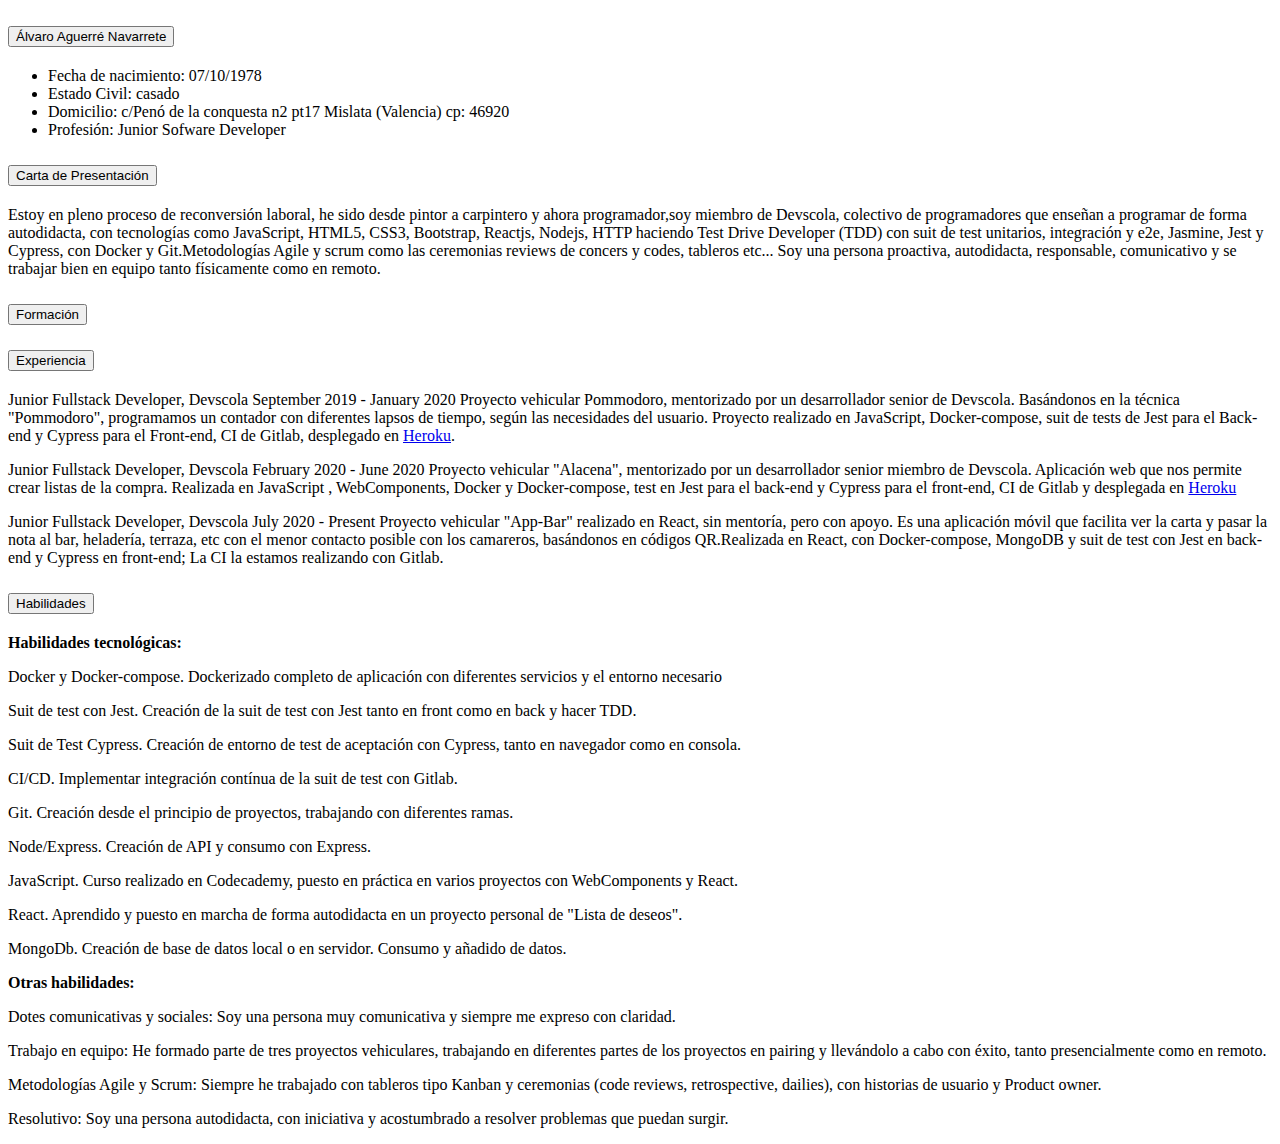
==== index.html @ 5b8e3fb8 "Add more info to the README.md" ====
<!DOCTYPE html>
<html lang="en">
<head>
  <meta charset="UTF-8">
  <meta name="viewport" content="width=device-width, initial-scale=1.0">
  <meta name="viewport" content="width=device-width, initial-scale=1.0">
  <title>Curriculum Vitae</title>

  <link href="https://cdn.jsdelivr.net/npm/bootstrap@5.0.0-beta1/dist/css/bootstrap.min.css" rel="stylesheet" integrity="sha384-giJF6kkoqNQ00vy+HMDP7azOuL0xtbfIcaT9wjKHr8RbDVddVHyTfAAsrekwKmP1" crossorigin="anonymous">
  <link href="./css/style.css" rel="stylesheet" type="text/css">
</head>
<body>
  
  <div class="container">
    <div class="accordion" id="accordionExample">
      <div class="accordion-item">
        <h2 class="accordion-header" id="headingOne">
          <button class="accordion-button " type="button" data-bs-toggle="collapse" data-bs-target="#collapseOne" aria-expanded="false" aria-controls="collapseOne">
            Álvaro Aguerré Navarrete
          </button>
        </h2>
        <div id="collapseOne" class="accordion-collapse collapse" aria-labelledby="headingOne" data-bs-parent="#accordionExample">
          <div class="accordion-body">
          <ul>
            <li>Fecha de nacimiento: 07/10/1978</li>
            <li>Estado Civil: casado</li>
            <li>Domicilio: c/Penó de la conquesta n2 pt17 Mislata (Valencia) cp: 46920</li>
            <li>Profesión: Junior Sofware Developer</li>
          </ul>         
          </div>
        </div>
      </div>
      <div class="accordion-item">
        <h2 class="accordion-header" id="headingTwo">
          <button class="accordion-button collapsed" type="button" data-bs-toggle="collapse" data-bs-target="#collapseTwo" aria-expanded="false" aria-controls="collapseTwo">
            Carta de Presentación
          </button>
        </h2>
        <div id="collapseTwo" class="accordion-collapse collapse" aria-labelledby="headingTwo" data-bs-parent="#accordionExample">
          <div class="accordion-body">
            <p>
              Estoy en pleno proceso de reconversión laboral, he sido desde pintor a carpintero y ahora programador,soy miembro de Devscola, colectivo de programadores que enseñan a programar de forma autodidacta,
              con tecnologías como JavaScript, HTML5, CSS3, Bootstrap, Reactjs, Nodejs, HTTP haciendo Test Drive Developer (TDD) con suit de test unitarios, integración y e2e, Jasmine, Jest y Cypress,
              con Docker y Git.Metodologías Agile y scrum como las ceremonias reviews de concers y codes, tableros etc... Soy una persona proactiva, autodidacta, responsable, comunicativo y se trabajar bien en equipo tanto físicamente como en remoto.
            </p> 
          </div>
        </div>
      </div>
      <div class="accordion-item">
        <h2 class="accordion-header" id="headingThree">
          <button class="accordion-button collapsed" type="button" data-bs-toggle="collapse" data-bs-target="#collapseThree" aria-expanded="false" aria-controls="collapseThree">
            Formación
          </button>
        </h2>
        <div id="collapseThree" class="accordion-collapse collapse" aria-labelledby="headingThree" data-bs-parent="#accordionExample">
          <div class="accordion-body">
            <p></p>
          </div>
        </div>
      </div>
      <div class="accordion-item">
        <h2 class="accordion-header" id="headingFour">
          <button class="accordion-button collapsed" type="button" data-bs-toggle="collapse" data-bs-target="#collapseFour" aria-expanded="false" aria-controls="collapseFour">
            Experiencia
          </button>
        </h2>
        <div id="collapseFour" class="accordion-collapse collapse" aria-labelledby="headingFour" data-bs-parent="#accordionExample">
          <div class="accordion-body">
            <p>
              Junior Fullstack Developer, Devscola September 2019 - January 2020
              Proyecto vehicular Pommodoro, mentorizado por un desarrollador senior de Devscola.
              Basándonos en la técnica "Pommodoro", programamos un contador con diferentes
              lapsos de tiempo, según las necesidades del usuario.
              Proyecto realizado en JavaScript, Docker-compose, suit de tests de Jest para
              el Back-end y Cypress para el Front-end, CI de Gitlab, desplegado en  <a href="https://app-squadpomodoro.herokuapp.com/">Heroku</a>.
            </p>         
            <p>
              Junior Fullstack Developer, Devscola February 2020 - June 2020
              Proyecto vehicular "Alacena", mentorizado por un desarrollador senior miembro de Devscola.
              Aplicación web que nos permite crear listas de la compra. Realizada en JavaScript ,
              WebComponents, Docker y Docker-compose, test en Jest para el back-end y Cypress para el front-end, CI de Gitlab y desplegada en
              <a href="https://alacenakillers-app.herokuapp.com/">Heroku</a>
            </p>
            <p>
              Junior Fullstack Developer, Devscola July 2020 - Present
              Proyecto vehicular "App-Bar" realizado en React, sin mentoría, pero con apoyo.
              Es una aplicación móvil que facilita ver la carta y pasar la nota al bar, heladería, terraza, etc con
              el menor contacto posible con los camareros, basándonos en códigos QR.Realizada en React, con Docker-compose,
              MongoDB y suit de test con Jest en back-end y Cypress en front-end; La CI la estamos realizando con Gitlab.
            </p>
          </div>
        </div>
      </div>
      <div class="accordion-item">
        <h2 class="accordion-header" id="headingFive">
          <button class="accordion-button collapsed" type="button" data-bs-toggle="collapse" data-bs-target="#collapseFive" aria-expanded="false" aria-controls="collapseFive">
            Habilidades
          </button>
        </h2>
        <div id="collapseFive" class="accordion-collapse collapse" aria-labelledby="headingFive" data-bs-parent="#accordionExample">
          <div class="accordion-body">
            <div>
              <strong>Habilidades tecnológicas:</strong><br>
              <p>Docker y Docker-compose. Dockerizado completo de aplicación con diferentes servicios y el entorno necesario</p>
              <p>Suit de test con Jest. Creación de la suit de test con Jest tanto en front como en back y hacer TDD.</p>
              <p>Suit de Test Cypress. Creación de entorno de test de aceptación con Cypress, tanto en navegador como en consola.</p>
              <p>CI/CD. Implementar integración contínua de la suit de test con Gitlab.</p>
              <p>Git. Creación desde el principio de proyectos, trabajando con diferentes ramas.</p>
              <p>Node/Express. Creación de API y consumo con Express.</p>
              <p>JavaScript. Curso realizado en Codecademy, puesto en práctica en varios proyectos con WebComponents y React.</p>
              <p>React. Aprendido y puesto en marcha de forma autodidacta en un proyecto personal de "Lista de deseos".</p>
              <p>MongoDb. Creación de base de datos local o en servidor. Consumo y añadido de datos.</p></p>
            </div>
            <div>
              <strong>Otras habilidades:</strong><br>
              <p>Dotes comunicativas y sociales: Soy una persona muy comunicativa y siempre me expreso con claridad.</p>
              <p>Trabajo en equipo: He formado parte de tres proyectos vehiculares, trabajando en diferentes partes de los proyectos en pairing y llevándolo a cabo con éxito, tanto presencialmente como en remoto.</p>
              <p>Metodologías Agile y Scrum: Siempre he trabajado con tableros tipo Kanban y ceremonias (code reviews, retrospective, dailies), con historias de usuario y Product owner.</p>
              <p>Resolutivo: Soy una persona autodidacta, con iniciativa y acostumbrado a resolver problemas que puedan surgir.</p>
            </div>
          </div>
        </div>
      </div>

    </div> 

  <script src="https://cdn.jsdelivr.net/npm/@popperjs/core@2.5.4/dist/umd/popper.min.js" integrity="sha384-q2kxQ16AaE6UbzuKqyBE9/u/KzioAlnx2maXQHiDX9d4/zp8Ok3f+M7DPm+Ib6IU" crossorigin="anonymous"></script>
  <script src="https://cdn.jsdelivr.net/npm/bootstrap@5.0.0-beta1/dist/js/bootstrap.min.js" integrity="sha384-pQQkAEnwaBkjpqZ8RU1fF1AKtTcHJwFl3pblpTlHXybJjHpMYo79HY3hIi4NKxyj" crossorigin="anonymous"></script>
</body>
</html>
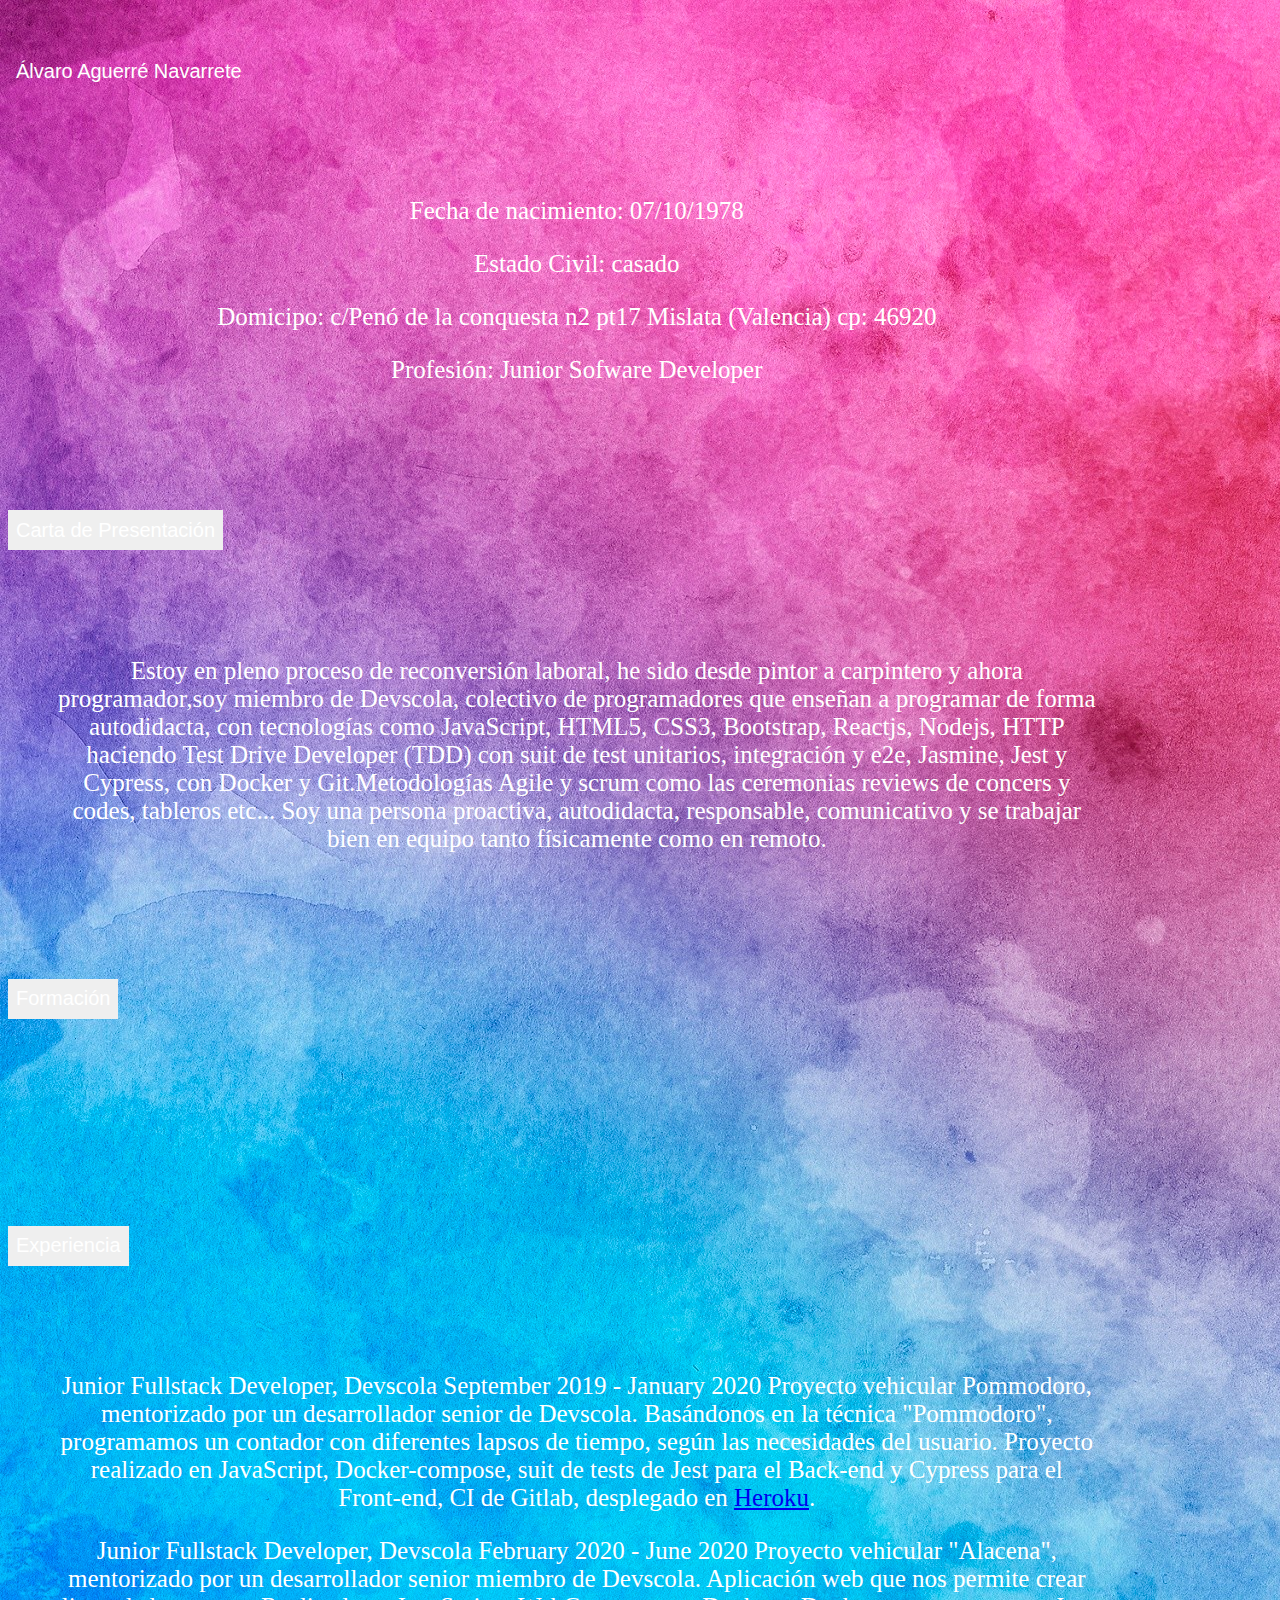
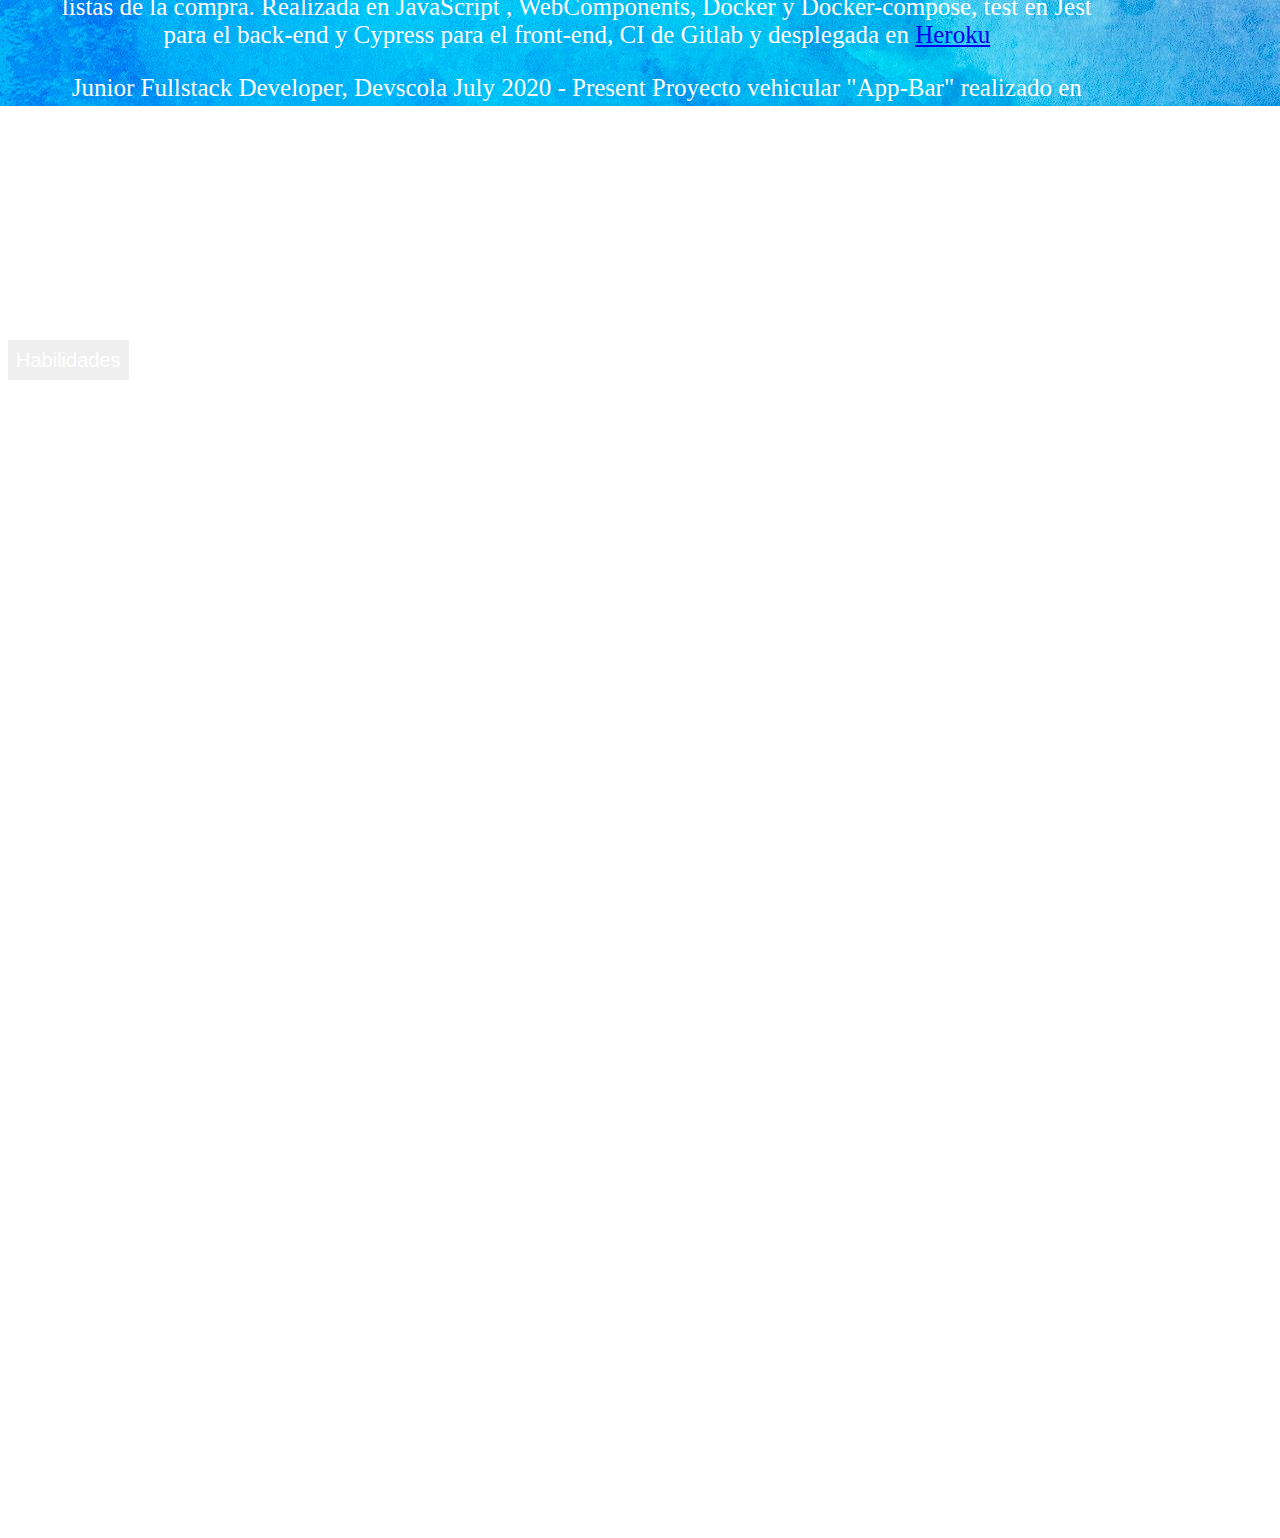
==== commit f5304eae: "Change background image" ====
--- a/index.html
+++ b/index.html
@@ -21,12 +21,12 @@
         </h2>
         <div id="collapseOne" class="accordion-collapse collapse" aria-labelledby="headingOne" data-bs-parent="#accordionExample">
           <div class="accordion-body">
-          <ul>
-            <li>Fecha de nacimiento: 07/10/1978</li>
-            <li>Estado Civil: casado</li>
-            <li>Domicilio: c/Penó de la conquesta n2 pt17 Mislata (Valencia) cp: 46920</li>
-            <li>Profesión: Junior Sofware Developer</li>
-          </ul>         
+          
+            <p>Fecha de nacimiento: 07/10/1978</p>
+            <p>Estado Civil: casado</p>
+            <p>Domicipo: c/Penó de la conquesta n2 pt17 Mislata (Valencia) cp: 46920</p>
+            <p>Profesión: Junior Sofware Developer</p>
+                  
           </div>
         </div>
       </div>
--- a/css/style.css
+++ b/css/style.css
@@ -0,0 +1,87 @@
+body {
+  background-image: url(/img/acuarelas.jpeg);
+  background-size: auto ;
+  background-repeat: no-repeat;
+
+  font-size: 25px;
+}
+
+@media screen and (max-width:600px) {
+  body {
+    font-size: 10px;
+  }
+}
+
+.container {
+  max-width: 90%;
+  height: auto;
+}
+
+#accordionExample {
+  color:white;
+}
+
+.accordion-button {
+  flex-direction: column;
+  align-items: center;
+
+  margin-top: 1em;
+  height: 2em;
+  color: white;
+  text-align: center;
+  font-size: 20px;
+
+}
+
+.accordion-body {
+  padding: 2em;
+}
+
+.accordion-button {
+  border-color: transparent;
+}
+
+p {
+  flex-direction: column;
+  align-items: center;
+}
+
+.accordion-button:not(.collapsed) {
+ /* color:black; */
+ background-color: transparent;
+}
+
+.accordion-button:focus {
+  border-color: transparent;
+  box-shadow: transparent;
+}
+
+.accordion-button::after {
+  width: 0em;
+}
+
+.accordion-collapse {
+  border: none;
+}
+
+#collapseOne {
+  text-align: center;
+}
+
+#collapseTwo {
+  text-align: center;
+}
+#collapseThree {
+  text-align: center;
+}
+#collapseFour {
+  text-align: center;
+}
+
+#collapseFive {
+  text-align: center;
+}
+
+.accordion-body {
+  border-color: transparent;
+}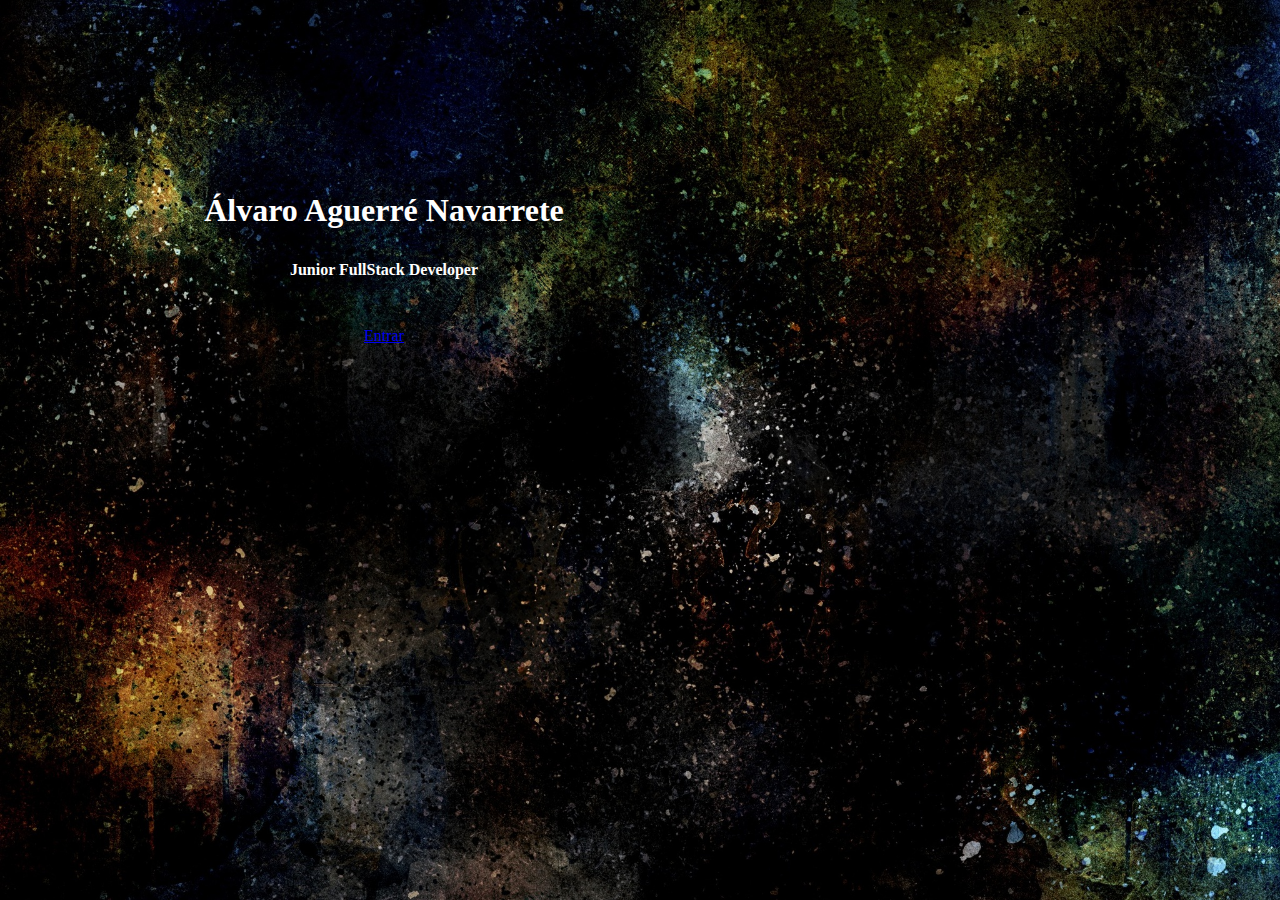
==== commit cb40f1bf: "Add home view" ====
--- a/index.html
+++ b/index.html
@@ -3,128 +3,17 @@
 <head>
   <meta charset="UTF-8">
   <meta name="viewport" content="width=device-width, initial-scale=1.0">
-  <meta name="viewport" content="width=device-width, initial-scale=1.0">
   <title>Curriculum Vitae</title>
 
   <link href="https://cdn.jsdelivr.net/npm/bootstrap@5.0.0-beta1/dist/css/bootstrap.min.css" rel="stylesheet" integrity="sha384-giJF6kkoqNQ00vy+HMDP7azOuL0xtbfIcaT9wjKHr8RbDVddVHyTfAAsrekwKmP1" crossorigin="anonymous">
-  <link href="./css/style.css" rel="stylesheet" type="text/css">
+  <link href="css/style.css" rel="stylesheet" type="text/css">
+  <link href="css/normalize.css" rel="stylesheet" type="text/css">
 </head>
 <body>
-  
   <div class="container">
-    <div class="accordion" id="accordionExample">
-      <div class="accordion-item">
-        <h2 class="accordion-header" id="headingOne">
-          <button class="accordion-button " type="button" data-bs-toggle="collapse" data-bs-target="#collapseOne" aria-expanded="false" aria-controls="collapseOne">
-            Álvaro Aguerré Navarrete
-          </button>
-        </h2>
-        <div id="collapseOne" class="accordion-collapse collapse" aria-labelledby="headingOne" data-bs-parent="#accordionExample">
-          <div class="accordion-body">
-          
-            <p>Fecha de nacimiento: 07/10/1978</p>
-            <p>Estado Civil: casado</p>
-            <p>Domicipo: c/Penó de la conquesta n2 pt17 Mislata (Valencia) cp: 46920</p>
-            <p>Profesión: Junior Sofware Developer</p>
-                  
-          </div>
-        </div>
-      </div>
-      <div class="accordion-item">
-        <h2 class="accordion-header" id="headingTwo">
-          <button class="accordion-button collapsed" type="button" data-bs-toggle="collapse" data-bs-target="#collapseTwo" aria-expanded="false" aria-controls="collapseTwo">
-            Carta de Presentación
-          </button>
-        </h2>
-        <div id="collapseTwo" class="accordion-collapse collapse" aria-labelledby="headingTwo" data-bs-parent="#accordionExample">
-          <div class="accordion-body">
-            <p>
-              Estoy en pleno proceso de reconversión laboral, he sido desde pintor a carpintero y ahora programador,soy miembro de Devscola, colectivo de programadores que enseñan a programar de forma autodidacta,
-              con tecnologías como JavaScript, HTML5, CSS3, Bootstrap, Reactjs, Nodejs, HTTP haciendo Test Drive Developer (TDD) con suit de test unitarios, integración y e2e, Jasmine, Jest y Cypress,
-              con Docker y Git.Metodologías Agile y scrum como las ceremonias reviews de concers y codes, tableros etc... Soy una persona proactiva, autodidacta, responsable, comunicativo y se trabajar bien en equipo tanto físicamente como en remoto.
-            </p> 
-          </div>
-        </div>
-      </div>
-      <div class="accordion-item">
-        <h2 class="accordion-header" id="headingThree">
-          <button class="accordion-button collapsed" type="button" data-bs-toggle="collapse" data-bs-target="#collapseThree" aria-expanded="false" aria-controls="collapseThree">
-            Formación
-          </button>
-        </h2>
-        <div id="collapseThree" class="accordion-collapse collapse" aria-labelledby="headingThree" data-bs-parent="#accordionExample">
-          <div class="accordion-body">
-            <p></p>
-          </div>
-        </div>
-      </div>
-      <div class="accordion-item">
-        <h2 class="accordion-header" id="headingFour">
-          <button class="accordion-button collapsed" type="button" data-bs-toggle="collapse" data-bs-target="#collapseFour" aria-expanded="false" aria-controls="collapseFour">
-            Experiencia
-          </button>
-        </h2>
-        <div id="collapseFour" class="accordion-collapse collapse" aria-labelledby="headingFour" data-bs-parent="#accordionExample">
-          <div class="accordion-body">
-            <p>
-              Junior Fullstack Developer, Devscola September 2019 - January 2020
-              Proyecto vehicular Pommodoro, mentorizado por un desarrollador senior de Devscola.
-              Basándonos en la técnica "Pommodoro", programamos un contador con diferentes
-              lapsos de tiempo, según las necesidades del usuario.
-              Proyecto realizado en JavaScript, Docker-compose, suit de tests de Jest para
-              el Back-end y Cypress para el Front-end, CI de Gitlab, desplegado en  <a href="https://app-squadpomodoro.herokuapp.com/">Heroku</a>.
-            </p>         
-            <p>
-              Junior Fullstack Developer, Devscola February 2020 - June 2020
-              Proyecto vehicular "Alacena", mentorizado por un desarrollador senior miembro de Devscola.
-              Aplicación web que nos permite crear listas de la compra. Realizada en JavaScript ,
-              WebComponents, Docker y Docker-compose, test en Jest para el back-end y Cypress para el front-end, CI de Gitlab y desplegada en
-              <a href="https://alacenakillers-app.herokuapp.com/">Heroku</a>
-            </p>
-            <p>
-              Junior Fullstack Developer, Devscola July 2020 - Present
-              Proyecto vehicular "App-Bar" realizado en React, sin mentoría, pero con apoyo.
-              Es una aplicación móvil que facilita ver la carta y pasar la nota al bar, heladería, terraza, etc con
-              el menor contacto posible con los camareros, basándonos en códigos QR.Realizada en React, con Docker-compose,
-              MongoDB y suit de test con Jest en back-end y Cypress en front-end; La CI la estamos realizando con Gitlab.
-            </p>
-          </div>
-        </div>
-      </div>
-      <div class="accordion-item">
-        <h2 class="accordion-header" id="headingFive">
-          <button class="accordion-button collapsed" type="button" data-bs-toggle="collapse" data-bs-target="#collapseFive" aria-expanded="false" aria-controls="collapseFive">
-            Habilidades
-          </button>
-        </h2>
-        <div id="collapseFive" class="accordion-collapse collapse" aria-labelledby="headingFive" data-bs-parent="#accordionExample">
-          <div class="accordion-body">
-            <div>
-              <strong>Habilidades tecnológicas:</strong><br>
-              <p>Docker y Docker-compose. Dockerizado completo de aplicación con diferentes servicios y el entorno necesario</p>
-              <p>Suit de test con Jest. Creación de la suit de test con Jest tanto en front como en back y hacer TDD.</p>
-              <p>Suit de Test Cypress. Creación de entorno de test de aceptación con Cypress, tanto en navegador como en consola.</p>
-              <p>CI/CD. Implementar integración contínua de la suit de test con Gitlab.</p>
-              <p>Git. Creación desde el principio de proyectos, trabajando con diferentes ramas.</p>
-              <p>Node/Express. Creación de API y consumo con Express.</p>
-              <p>JavaScript. Curso realizado en Codecademy, puesto en práctica en varios proyectos con WebComponents y React.</p>
-              <p>React. Aprendido y puesto en marcha de forma autodidacta en un proyecto personal de "Lista de deseos".</p>
-              <p>MongoDb. Creación de base de datos local o en servidor. Consumo y añadido de datos.</p></p>
-            </div>
-            <div>
-              <strong>Otras habilidades:</strong><br>
-              <p>Dotes comunicativas y sociales: Soy una persona muy comunicativa y siempre me expreso con claridad.</p>
-              <p>Trabajo en equipo: He formado parte de tres proyectos vehiculares, trabajando en diferentes partes de los proyectos en pairing y llevándolo a cabo con éxito, tanto presencialmente como en remoto.</p>
-              <p>Metodologías Agile y Scrum: Siempre he trabajado con tableros tipo Kanban y ceremonias (code reviews, retrospective, dailies), con historias de usuario y Product owner.</p>
-              <p>Resolutivo: Soy una persona autodidacta, con iniciativa y acostumbrado a resolver problemas que puedan surgir.</p>
-            </div>
-          </div>
-        </div>
-      </div>
-
-    </div> 
-
-  <script src="https://cdn.jsdelivr.net/npm/@popperjs/core@2.5.4/dist/umd/popper.min.js" integrity="sha384-q2kxQ16AaE6UbzuKqyBE9/u/KzioAlnx2maXQHiDX9d4/zp8Ok3f+M7DPm+Ib6IU" crossorigin="anonymous"></script>
-  <script src="https://cdn.jsdelivr.net/npm/bootstrap@5.0.0-beta1/dist/js/bootstrap.min.js" integrity="sha384-pQQkAEnwaBkjpqZ8RU1fF1AKtTcHJwFl3pblpTlHXybJjHpMYo79HY3hIi4NKxyj" crossorigin="anonymous"></script>
+    <h1 class="mainName">Álvaro Aguerré Navarrete</h1>
+    <h4 class="profession">Junior FullStack Developer</h4>
+    <a href="/accordion.html">Entrar</a>
+  </div>
 </body>
 </html>--- a/css/style.css
+++ b/css/style.css
@@ -1,87 +1,59 @@
+
 body {
-  background-image: url(/img/acuarelas.jpeg);
-  background-size: auto ;
+  background-image: url(../img/abstraction-watercolor-dark.jpg);
+  background-position: center;  
   background-repeat: no-repeat;
-
-  font-size: 25px;
+  background-size: cover;
+  background-attachment: fixed;
+  font-size: 1em;
 }
 
-@media screen and (max-width:600px) {
-  body {
-    font-size: 10px;
-  }
+
+.container {
+  display: block;
+  width: 60%;
+  height: 30%;
+  color: white;
 }
 
-.container {
-  max-width: 90%;
-  height: auto;
+@media screen and (max-width: 600px) {
+  body {
+    font-size: .8em;
+  }
+} 
+
+.mainName {
+  display: flex;
+  flex-direction: row;
+  align-items: center;
+  justify-content: center;
+  text-align: center;
+  margin-top: 6em;
 }
 
-#accordionExample {
-  color:white;
+.profession{
+  display: flex;
+  flex-direction: row;
+  align-items: center;
+  justify-content: center;
+  text-align: center;
+
+  margin-top: 2em;
 }
 
-.accordion-button {
-  flex-direction: column;
+a {
+  display: flex;
+  flex-direction: row;
   align-items: center;
-
-  margin-top: 1em;
-  height: 2em;
-  color: white;
-  text-align: center;
-  font-size: 20px;
-
+  justify-content: center;
+ 
+  margin-top: 3em;
 }
 
-.accordion-body {
-  padding: 2em;
-}
+a:hover {
+  transform: scale(1.5,1.5); 
+  -o-transition: all .8s linear;
+  transition: all .8s linear;  
+  color:slateblue;
 
-.accordion-button {
-  border-color: transparent;
-}
-
-p {
-  flex-direction: column;
-  align-items: center;
-}
-
-.accordion-button:not(.collapsed) {
- /* color:black; */
- background-color: transparent;
-}
-
-.accordion-button:focus {
-  border-color: transparent;
-  box-shadow: transparent;
-}
-
-.accordion-button::after {
-  width: 0em;
-}
-
-.accordion-collapse {
-  border: none;
-}
-
-#collapseOne {
-  text-align: center;
-}
-
-#collapseTwo {
-  text-align: center;
-}
-#collapseThree {
-  text-align: center;
-}
-#collapseFour {
-  text-align: center;
-}
-
-#collapseFive {
-  text-align: center;
-}
-
-.accordion-body {
-  border-color: transparent;
 }